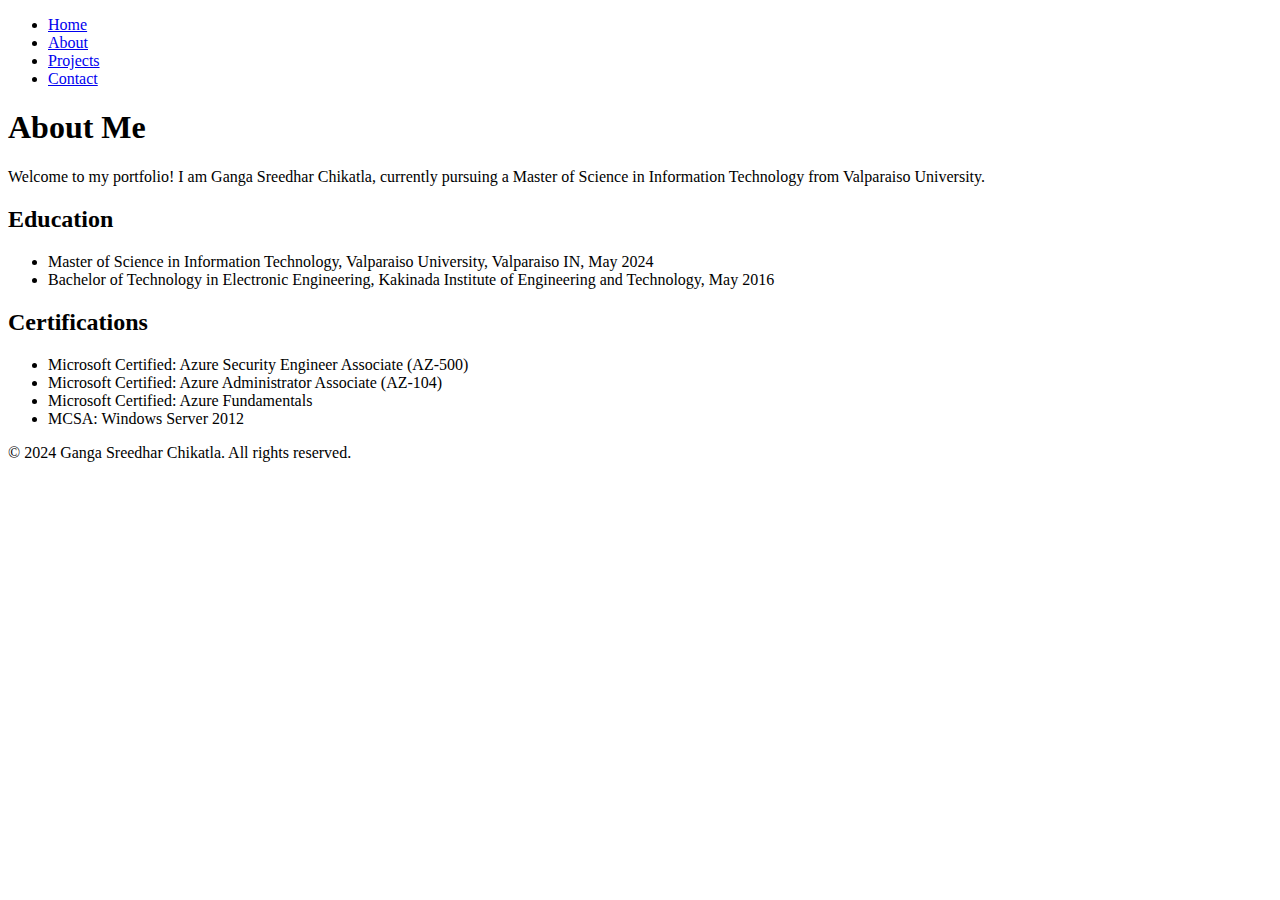
==== about.html @ 9da31944 "Create about.html" ====
<!DOCTYPE html>
<html lang="en">
<head>
    <meta charset="UTF-8">
    <meta name="viewport" content="width=device-width, initial-scale=1.0">
    <title>About Me - Ganga Sreedhar Chikatla</title>
    <link rel="stylesheet" href="styles/main.css">
</head>
<body>
    <header>
        <nav>
            <ul>
                <li><a href="index.html">Home</a></li>
                <li><a href="about.html">About</a></li>
                <li><a href="projects.html">Projects</a></li>
                <li><a href="contact.html">Contact</a></li>
            </ul>
        </nav>
    </header>
    <section id="about">
        <h1>About Me</h1>
        <p>Welcome to my portfolio! I am Ganga Sreedhar Chikatla, currently pursuing a Master of Science in Information Technology from Valparaiso University.</p>
        <h2>Education</h2>
        <ul>
            <li>Master of Science in Information Technology, Valparaiso University, Valparaiso IN, May 2024</li>
            <li>Bachelor of Technology in Electronic Engineering, Kakinada Institute of Engineering and Technology, May 2016</li>
        </ul>
        <h2>Certifications</h2>
        <ul>
            <li>Microsoft Certified: Azure Security Engineer Associate (AZ-500)</li>
            <li>Microsoft Certified: Azure Administrator Associate (AZ-104)</li>
            <li>Microsoft Certified: Azure Fundamentals</li>
            <li>MCSA: Windows Server 2012</li>
        </ul>
    </section>
    <footer>
        <p>&copy; 2024 Ganga Sreedhar Chikatla. All rights reserved.</p>
    </footer>
</body>
</html>
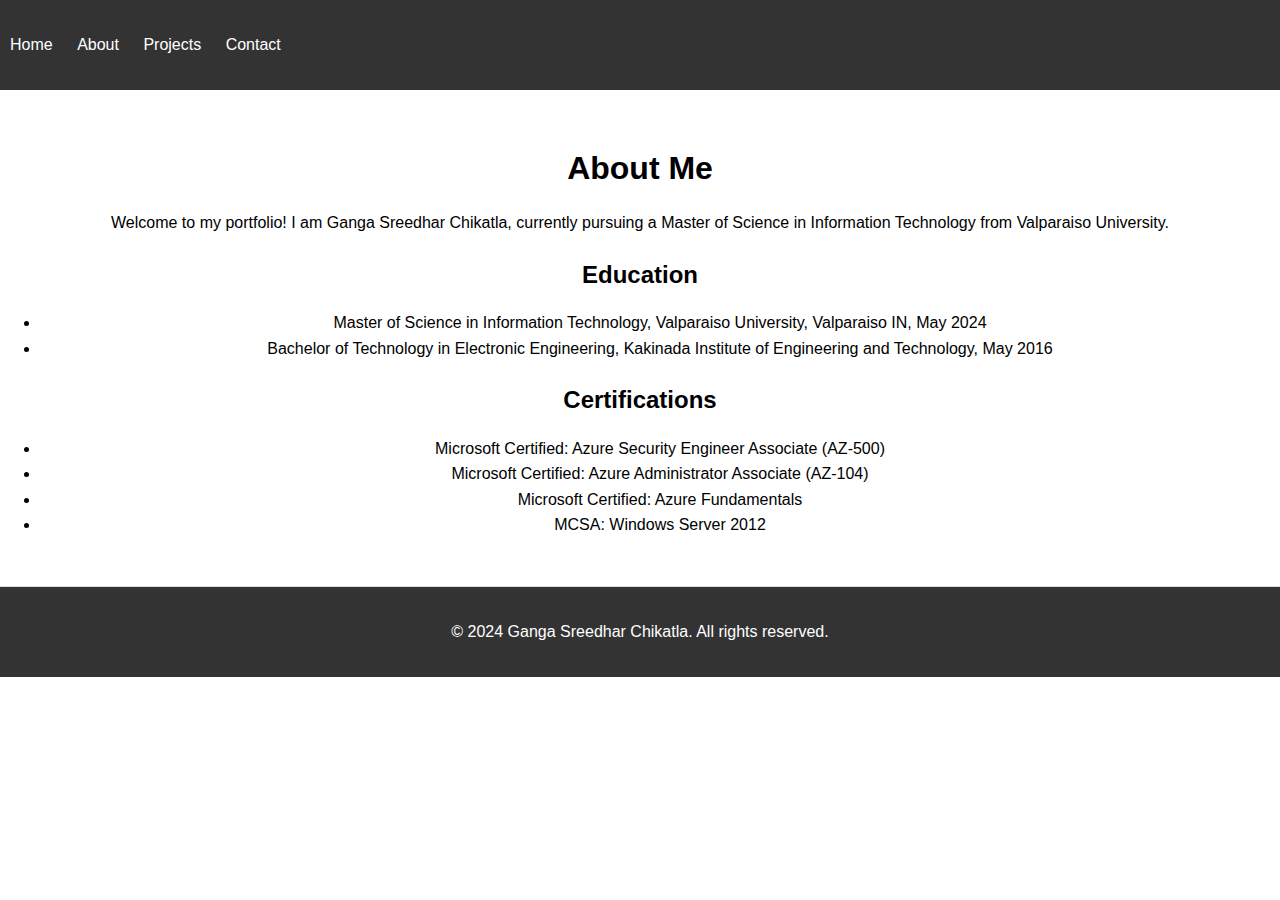
==== commit ae9906e3: "Update about.html" ====
--- a/about.html
+++ b/about.html
@@ -5,6 +5,7 @@
     <meta name="viewport" content="width=device-width, initial-scale=1.0">
     <title>About Me - Ganga Sreedhar Chikatla</title>
     <link rel="stylesheet" href="styles/main.css">
+    <link href="https://fonts.googleapis.com/css2?family=Roboto:wght@400;700&display=swap" rel="stylesheet">
 </head>
 <body>
     <header>
@@ -18,23 +19,26 @@
         </nav>
     </header>
     <section id="about">
-        <h1>About Me</h1>
-        <p>Welcome to my portfolio! I am Ganga Sreedhar Chikatla, currently pursuing a Master of Science in Information Technology from Valparaiso University.</p>
-        <h2>Education</h2>
-        <ul>
-            <li>Master of Science in Information Technology, Valparaiso University, Valparaiso IN, May 2024</li>
-            <li>Bachelor of Technology in Electronic Engineering, Kakinada Institute of Engineering and Technology, May 2016</li>
-        </ul>
-        <h2>Certifications</h2>
-        <ul>
-            <li>Microsoft Certified: Azure Security Engineer Associate (AZ-500)</li>
-            <li>Microsoft Certified: Azure Administrator Associate (AZ-104)</li>
-            <li>Microsoft Certified: Azure Fundamentals</li>
-            <li>MCSA: Windows Server 2012</li>
-        </ul>
+        <div class="container">
+            <h1>About Me</h1>
+            <p>Welcome to my portfolio! I am Ganga Sreedhar Chikatla, currently pursuing a Master of Science in Information Technology from Valparaiso University.</p>
+            <h2>Education</h2>
+            <ul>
+                <li>Master of Science in Information Technology, Valparaiso University, Valparaiso IN, May 2024</li>
+                <li>Bachelor of Technology in Electronic Engineering, Kakinada Institute of Engineering and Technology, May 2016</li>
+            </ul>
+            <h2>Certifications</h2>
+            <ul>
+                <li>Microsoft Certified: Azure Security Engineer Associate (AZ-500)</li>
+                <li>Microsoft Certified: Azure Administrator Associate (AZ-104)</li>
+                <li>Microsoft Certified: Azure Fundamentals</li>
+                <li>MCSA: Windows Server 2012</li>
+            </ul>
+        </div>
     </section>
     <footer>
         <p>&copy; 2024 Ganga Sreedhar Chikatla. All rights reserved.</p>
     </footer>
+    <script src="scripts/main.js"></script>
 </body>
 </html>
--- a/styles/main.css
+++ b/styles/main.css
@@ -0,0 +1,58 @@
+body {
+    font-family: Arial, sans-serif;
+    line-height: 1.6;
+    margin: 0;
+    padding: 0;
+}
+
+header {
+    background: #333;
+    color: #fff;
+    padding: 1rem 0;
+}
+
+nav ul {
+    list-style: none;
+    padding: 0;
+}
+
+nav ul li {
+    display: inline;
+    margin: 0 10px;
+}
+
+nav ul li a {
+    color: #fff;
+    text-decoration: none;
+}
+
+section {
+    padding: 2rem 0;
+    border-bottom: 1px solid #ddd;
+    text-align: center;
+}
+
+h1, h2 {
+    margin-bottom: 1rem;
+}
+
+img {
+    width: 150px;
+    border-radius: 50%;
+}
+
+footer {
+    background: #333;
+    color: #fff;
+    text-align: center;
+    padding: 1rem 0;
+}
+
+.project ul {
+    text-align: left;
+    display: inline-block;
+    max-width: 600px;
+    margin: auto;
+    padding: 0;
+    list-style-type: none;
+}
